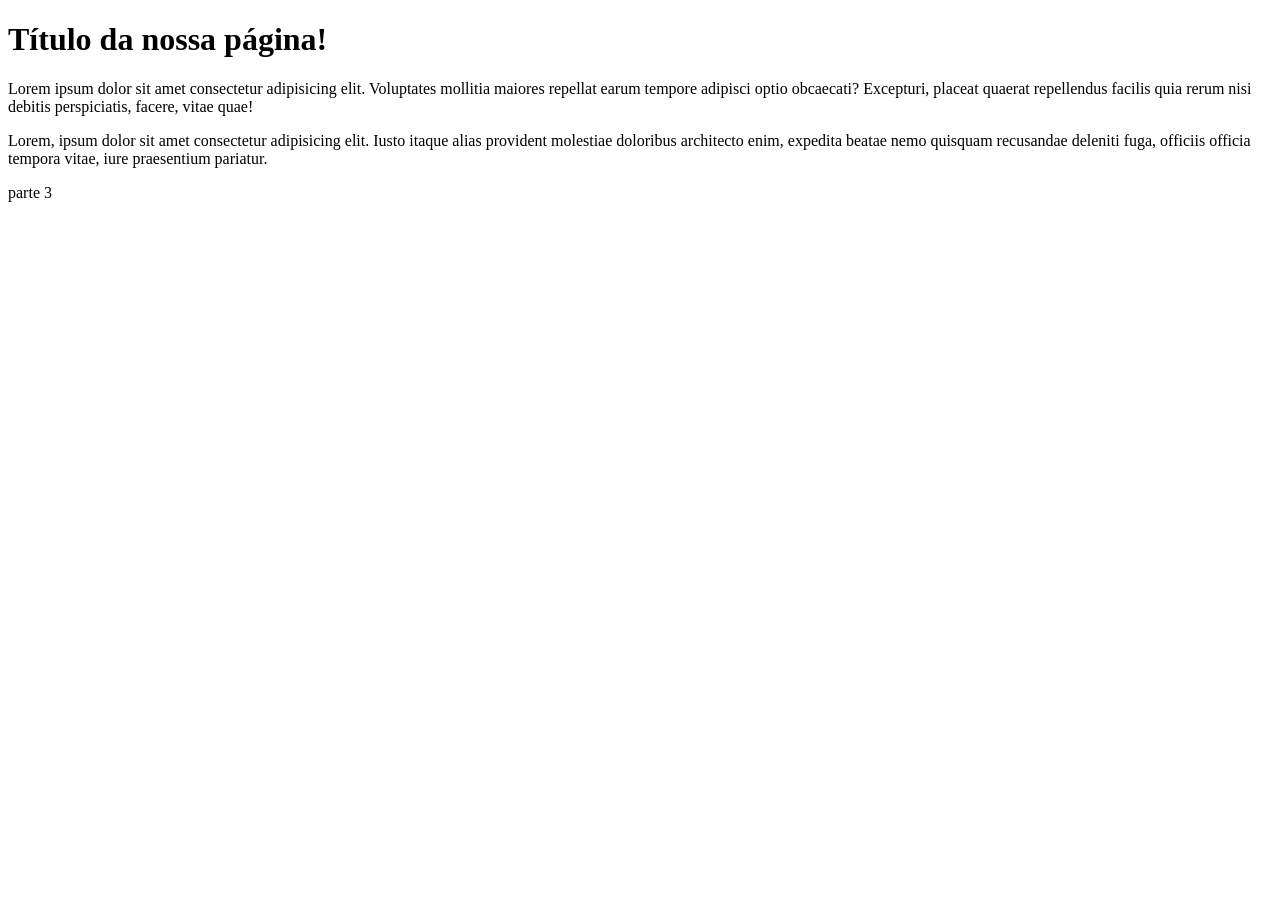
==== index.html @ 9a9c59c8 "Add files via upload" ====
<!DOCTYPE html>
<html lang="PT-br">
<head>
    <meta charset="UTF-8">
    <meta name="viewport" content="width=device-width, initial-scale=1.0">
    <title>CEEP</title>
</head>
<body>
    <h1>Título da nossa página!</h1>
    <p>Lorem ipsum dolor sit amet consectetur adipisicing elit. 
        Voluptates mollitia maiores repellat earum tempore adipisci
         optio obcaecati? Excepturi, placeat quaerat repellendus
          facilis quia rerum nisi debitis perspiciatis, facere, 
          vitae quae!</p>
    <p>Lorem, ipsum dolor sit amet consectetur adipisicing elit. 
        Iusto itaque alias provident molestiae doloribus architecto
         enim, expedita beatae nemo quisquam recusandae deleniti
          fuga, officiis officia tempora vitae, iure praesentium 
          pariatur.</p>
    <p>parte 3</p>
</body>
</html>
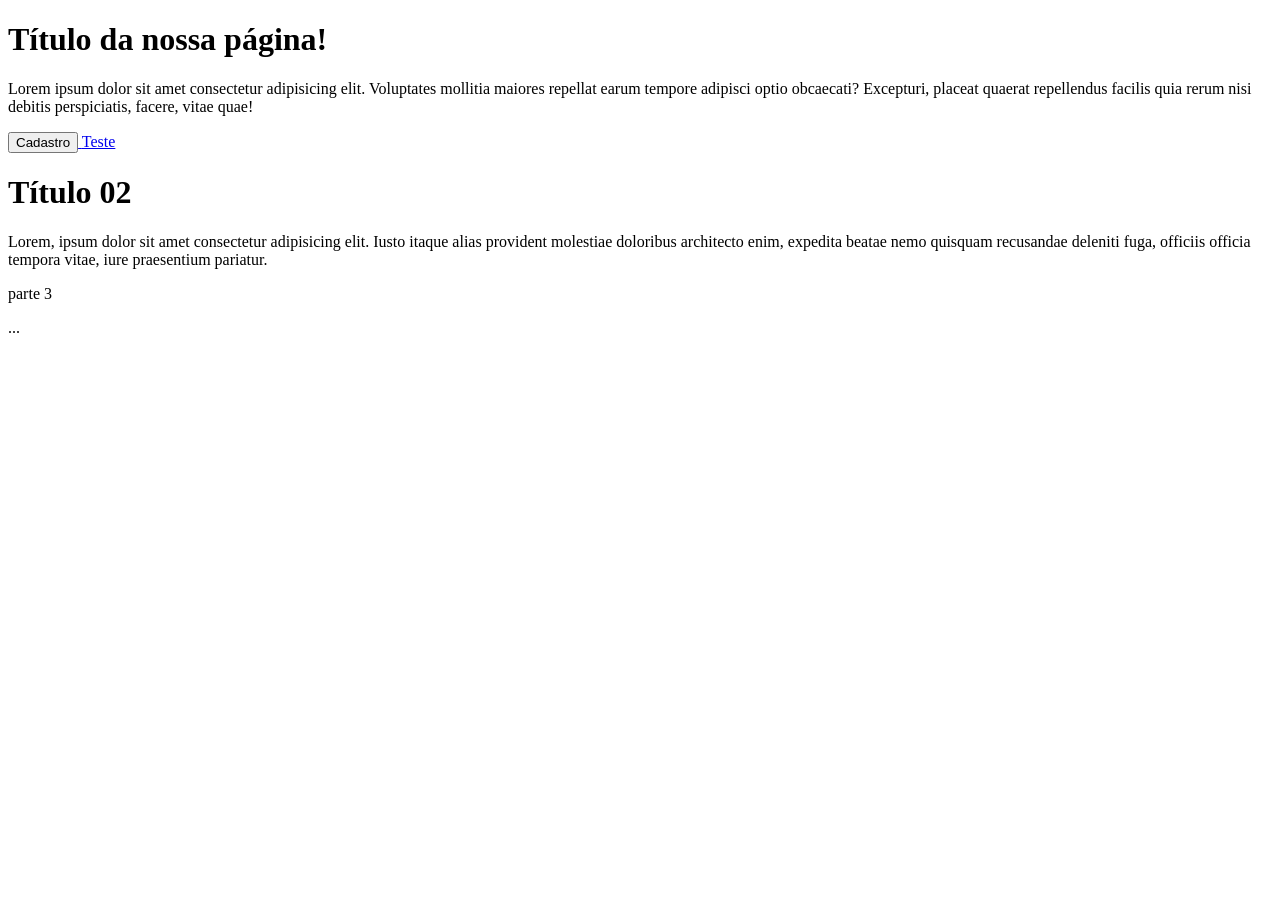
==== commit 0f18cf07: "Add files via upload" ====
--- a/index.html
+++ b/index.html
@@ -1,22 +1,56 @@
 <!DOCTYPE html>
 <html lang="PT-br">
+
 <head>
     <meta charset="UTF-8">
-    <meta name="viewport" content="width=device-width, initial-scale=1.0">
+    <meta name="view;port" content="width=device-width, initial-scale=1.0">
+
+    <link rel="apple-touch-icon" sizes="180x180" href="/apple-touch-icon.png">
+    <link rel="icon" type="image/png" sizes="32x32" href="/favicon-32x32.png">
+    <link rel="icon" type="image/png" sizes="16x16" href="/favicon-16x16.png">
+    <link rel="manifest" href="/site.webmanifest">
+
+    <link rel="shortcut icon" href="./ironmainceep/favicon-16x16.png" type="image/x-icon">
     <title>CEEP</title>
+    <link rel="stylesheet" href="style.css">
 </head>
+
 <body>
-    <h1>Título da nossa página!</h1>
-    <p>Lorem ipsum dolor sit amet consectetur adipisicing elit. 
+    <h1 class="cabecalho">Título da nossa página!</h1>
+    <p>Lorem ipsum dolor sit amet consectetur adipisicing elit.
         Voluptates mollitia maiores repellat earum tempore adipisci
-         optio obcaecati? Excepturi, placeat quaerat repellendus
-          facilis quia rerum nisi debitis perspiciatis, facere, 
-          vitae quae!</p>
-    <p>Lorem, ipsum dolor sit amet consectetur adipisicing elit. 
+        optio obcaecati? Excepturi, placeat quaerat repellendus
+        facilis quia rerum nisi debitis perspiciatis, facere,
+        vitae quae!</p>
+    <a href="./pagina1.html">
+        <button type="button">Cadastro</button>
+    </a>
+
+    <a href="./pagina3.html">
+        Teste
+    </a>
+
+
+    <h1 class="cabecalho">Título 02</h1>
+    <p>Lorem, ipsum dolor sit amet consectetur adipisicing elit.
         Iusto itaque alias provident molestiae doloribus architecto
-         enim, expedita beatae nemo quisquam recusandae deleniti
-          fuga, officiis officia tempora vitae, iure praesentium 
-          pariatur.</p>
+        enim, expedita beatae nemo quisquam recusandae deleniti
+        fuga, officiis officia tempora vitae, iure praesentium
+        pariatur.</p>
     <p>parte 3</p>
+
+    <!-- Início do corpo da página -->
+    ... <!-- Conteúdo da página -->
+    <div vw class="enabled">
+        <div vw-access-button class="active"></div>
+        <div vw-plugin-wrapper>
+            <div class="vw-plugin-top-wrapper"></div>
+        </div>
+    </div>
+    <script src="https://vlibras.gov.br/app/vlibras-plugin.js"></script>
+    <script>
+        new window.VLibras.Widget('https://vlibras.gov.br/app');
+    </script>
 </body>
+
 </html>
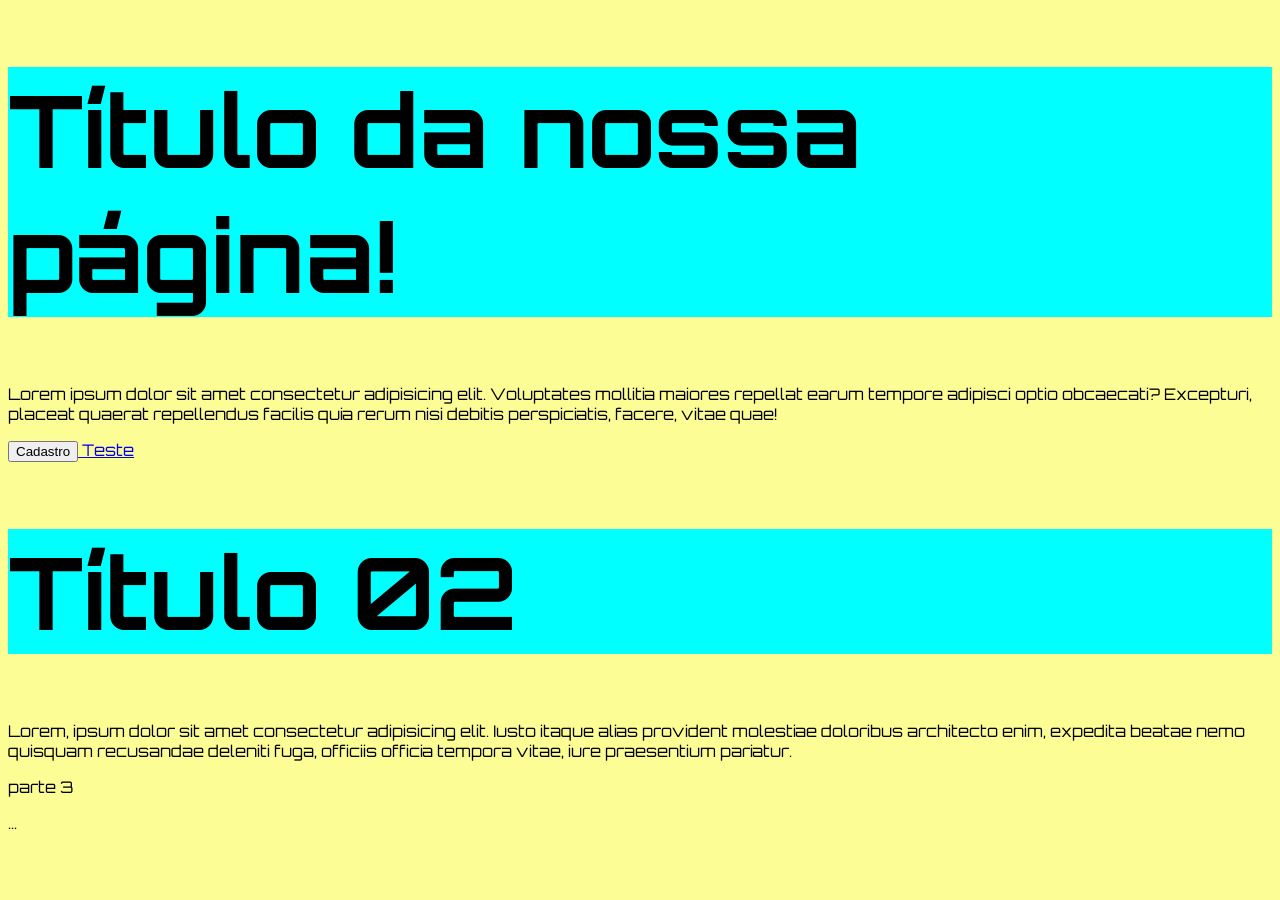
==== commit 1b86a49f: "Add files via upload" ====
--- a/index.html
+++ b/index.html
@@ -4,7 +4,7 @@
 <head>
     <meta charset="UTF-8">
     <meta name="view;port" content="width=device-width, initial-scale=1.0">
-
+    <!--link do favicon-->
     <link rel="apple-touch-icon" sizes="180x180" href="/apple-touch-icon.png">
     <link rel="icon" type="image/png" sizes="32x32" href="/favicon-32x32.png">
     <link rel="icon" type="image/png" sizes="16x16" href="/favicon-16x16.png">
@@ -12,8 +12,14 @@
 
     <link rel="shortcut icon" href="./ironmainceep/favicon-16x16.png" type="image/x-icon">
     <title>CEEP</title>
+    <!--link para o css-->
     <link rel="stylesheet" href="style.css">
 </head>
+
+<body>
+    
+
+
 
 <body>
     <h1 class="cabecalho">Título da nossa página!</h1>
@@ -38,6 +44,7 @@
         fuga, officiis officia tempora vitae, iure praesentium
         pariatur.</p>
     <p>parte 3</p>
+    <main></main>
 
     <!-- Início do corpo da página -->
     ... <!-- Conteúdo da página -->
--- a/style.css
+++ b/style.css
@@ -0,0 +1,12 @@
+        @import url('https://fonts.googleapis.com/css2?family=Orbitron:wght@400..900&display=swap');
+        
+        body{
+            background-color: #fdfd96;
+            font-family: "Orbitron", Arial, Helvetica, sans-serif;
+        }
+        .cabecalho{
+            background-color: aqua;
+            font-size: 100px;
+            box-sizing: border-box;
+            color: black;
+                }
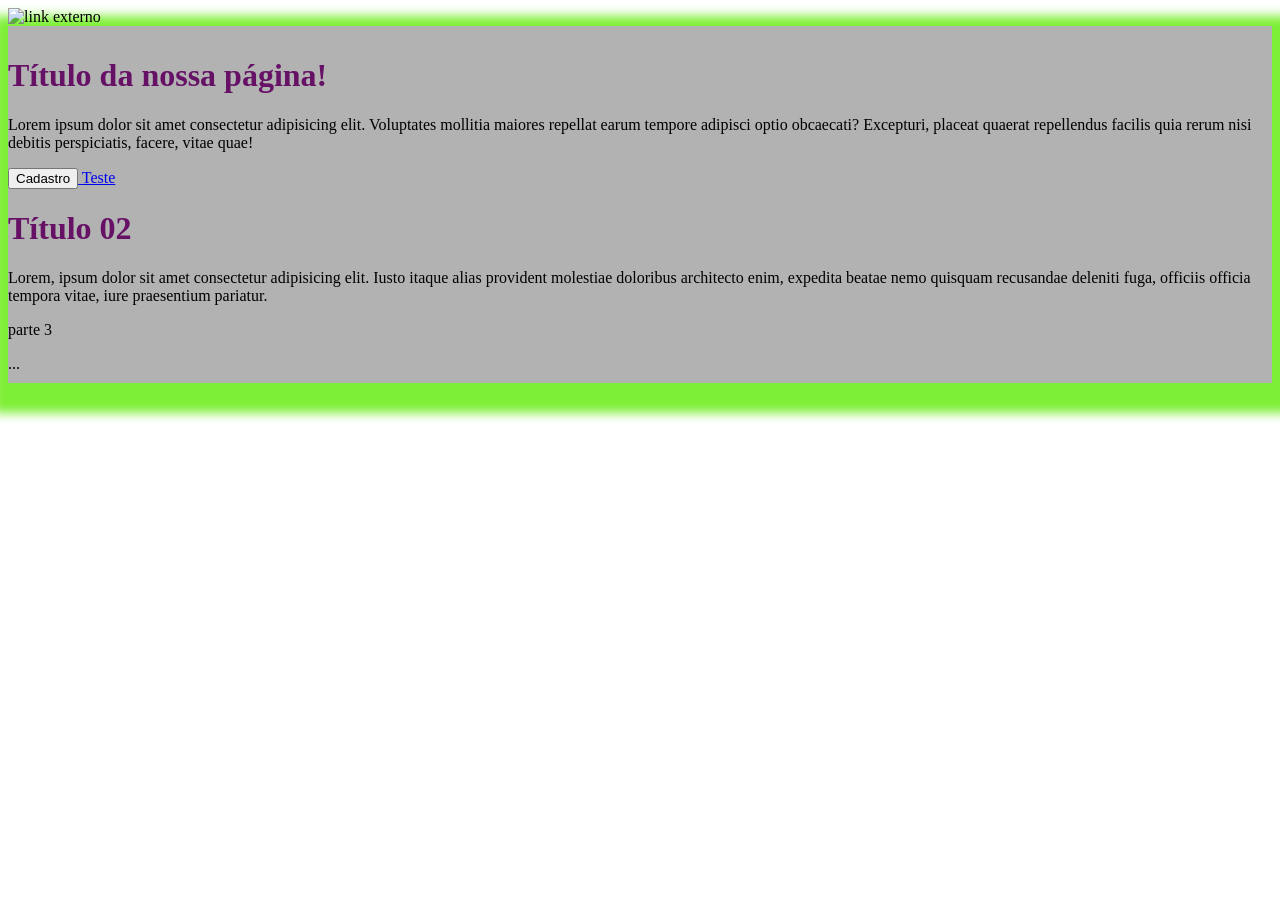
==== commit 16133863: "Add files via upload" ====
--- a/index.html
+++ b/index.html
@@ -4,7 +4,7 @@
 <head>
     <meta charset="UTF-8">
     <meta name="view;port" content="width=device-width, initial-scale=1.0">
-    <!--link do favicon-->
+
     <link rel="apple-touch-icon" sizes="180x180" href="/apple-touch-icon.png">
     <link rel="icon" type="image/png" sizes="32x32" href="/favicon-32x32.png">
     <link rel="icon" type="image/png" sizes="16x16" href="/favicon-16x16.png">
@@ -12,16 +12,20 @@
 
     <link rel="shortcut icon" href="./ironmainceep/favicon-16x16.png" type="image/x-icon">
     <title>CEEP</title>
-    <!--link para o css-->
+
+    <img src="https://conteudo.imguol.com.br/c/entretenimento/a7/2017/11/17/beterraba-suco-crua-1510937746041_v2_300x225.jpg.webp" alt="link externo"> 
+   
+    <!--Reset css
+    <link rel = "stylesheet" href="./reset.css"-->
+
+    <!--Reset css-->
     <link rel="stylesheet" href="style.css">
+
 </head>
-
-<body>
-    
-
 
 
 <body>
+    <header class="main-header">
     <h1 class="cabecalho">Título da nossa página!</h1>
     <p>Lorem ipsum dolor sit amet consectetur adipisicing elit.
         Voluptates mollitia maiores repellat earum tempore adipisci
@@ -35,8 +39,7 @@
     <a href="./pagina3.html">
         Teste
     </a>
-
-
+    
     <h1 class="cabecalho">Título 02</h1>
     <p>Lorem, ipsum dolor sit amet consectetur adipisicing elit.
         Iusto itaque alias provident molestiae doloribus architecto
@@ -44,7 +47,6 @@
         fuga, officiis officia tempora vitae, iure praesentium
         pariatur.</p>
     <p>parte 3</p>
-    <main></main>
 
     <!-- Início do corpo da página -->
     ... <!-- Conteúdo da página -->
--- a/style.css
+++ b/style.css
@@ -1,12 +1,24 @@
-        @import url('https://fonts.googleapis.com/css2?family=Orbitron:wght@400..900&display=swap');
-        
-        body{
-            background-color: #fdfd96;
-            font-family: "Orbitron", Arial, Helvetica, sans-serif;
-        }
-        .cabecalho{
-            background-color: aqua;
-            font-size: 100px;
-            box-sizing: border-box;
-            color: black;
-                }
+ /*link para fonte externa*/
+ @import url('https://fonts.googleapis.com/css2?family=Orbitron:wght@400..900&display=swap');
+       
+
+ /*arquivo root = resetar elementos da pagina html*/
+ :root{
+     margin: 0;
+     padding: 0;
+     /*elemento garante que o elemento padding 
+     não aumente do tamanho total do elemento*/
+     box-sizing: border-box;
+ }
+ .main-header{
+     background-image:url("https://conteudo.imguol.com.br/c/entretenimento/a7/2017/11/17/beterraba-suco-crua-1510937746041_v2_300x225.jpg.webp" );  
+     background-color: rgba(0,0,0,0.3);
+     background-repeat: no-repeat;
+     width: 100%;
+     padding: 10px 0;
+     box-shadow: 5px 10px 10px 20px rgba(92,235,2,0.792);
+ }
+.main-header h1{
+    color: #616;
+
+}
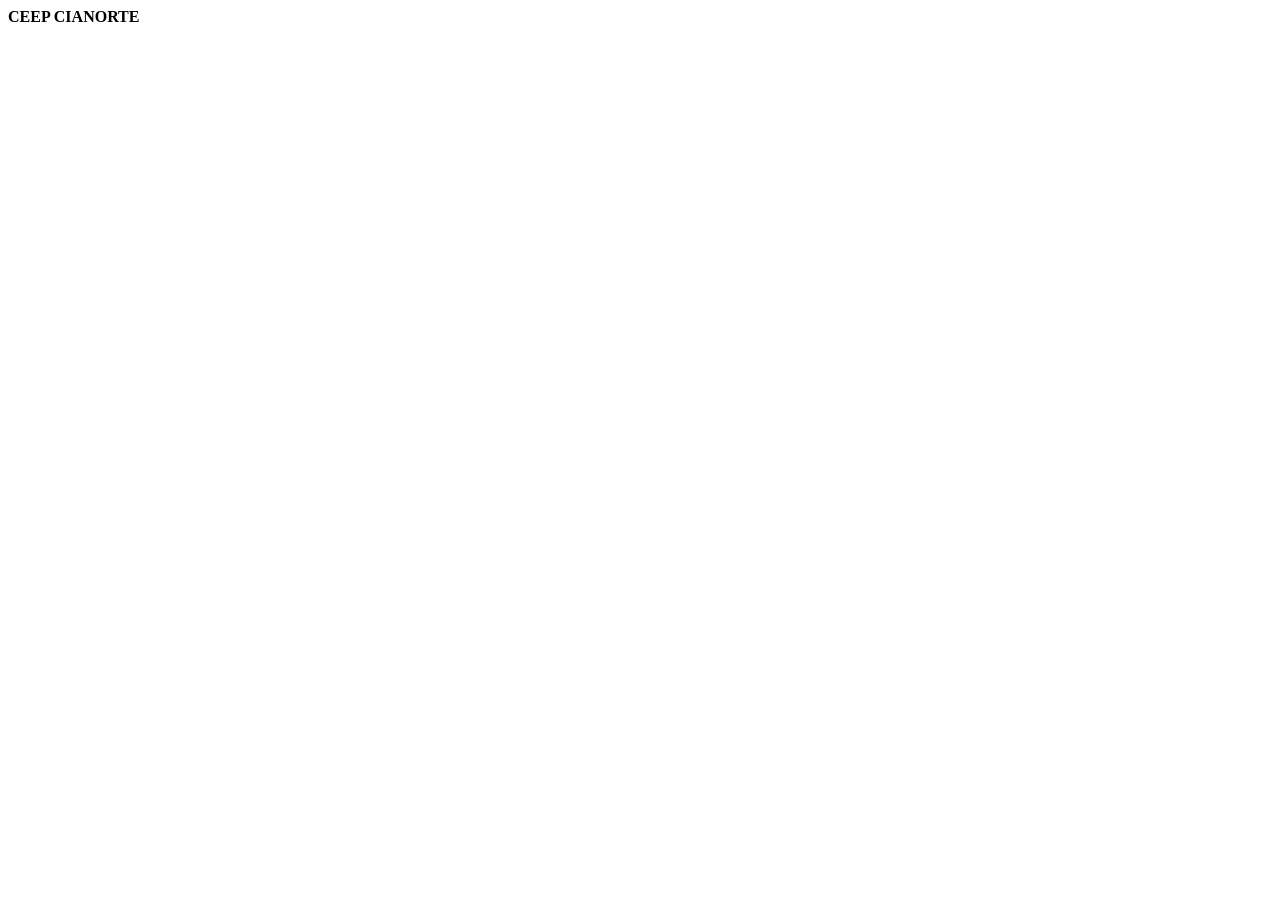
==== commit 4ac461a8: "Add files via upload" ====
--- a/index.html
+++ b/index.html
@@ -1,65 +1,28 @@
 <!DOCTYPE html>
-<html lang="PT-br">
-
+<!--1 - trocar a linguagem-->
+<html lang="pt-br">
 <head>
     <meta charset="UTF-8">
-    <meta name="view;port" content="width=device-width, initial-scale=1.0">
+    <meta name="viewport" content="width=device-width, initial-scale=1.0">
+    <!--2 - colocar o nome ceep 2026 no navegador-->
+    <title>CEEP 2026</title>
+    <!--3 - link do cess, acrescentar ./-->
+    <link rel="stylesheet" href="./style.css">
+</head>
+<body>
+    <!--4 - inserir as tag's de marcaçao-->
+    <header>
+    <!--5 - inserindo um classe para estilizacao-->
+             <div class="logo-container">
+                <i class="fas fa-university fa-2x" style="color: var(--azul-estado);">
+                </i>
+                
+                <strong>CEEP CIANORTE</strong>
 
-    <link rel="apple-touch-icon" sizes="180x180" href="/apple-touch-icon.png">
-    <link rel="icon" type="image/png" sizes="32x32" href="/favicon-32x32.png">
-    <link rel="icon" type="image/png" sizes="16x16" href="/favicon-16x16.png">
-    <link rel="manifest" href="/site.webmanifest">
-
-    <link rel="shortcut icon" href="./ironmainceep/favicon-16x16.png" type="image/x-icon">
-    <title>CEEP</title>
-
-    <img src="https://conteudo.imguol.com.br/c/entretenimento/a7/2017/11/17/beterraba-suco-crua-1510937746041_v2_300x225.jpg.webp" alt="link externo"> 
-   
-    <!--Reset css
-    <link rel = "stylesheet" href="./reset.css"-->
-
-    <!--Reset css-->
-    <link rel="stylesheet" href="style.css">
-
-</head>
+        </div> 
+    </header> 
+    
+</body>
+</html>
 
 
-<body>
-    <header class="main-header">
-    <h1 class="cabecalho">Título da nossa página!</h1>
-    <p>Lorem ipsum dolor sit amet consectetur adipisicing elit.
-        Voluptates mollitia maiores repellat earum tempore adipisci
-        optio obcaecati? Excepturi, placeat quaerat repellendus
-        facilis quia rerum nisi debitis perspiciatis, facere,
-        vitae quae!</p>
-    <a href="./pagina1.html">
-        <button type="button">Cadastro</button>
-    </a>
-
-    <a href="./pagina3.html">
-        Teste
-    </a>
-    
-    <h1 class="cabecalho">Título 02</h1>
-    <p>Lorem, ipsum dolor sit amet consectetur adipisicing elit.
-        Iusto itaque alias provident molestiae doloribus architecto
-        enim, expedita beatae nemo quisquam recusandae deleniti
-        fuga, officiis officia tempora vitae, iure praesentium
-        pariatur.</p>
-    <p>parte 3</p>
-
-    <!-- Início do corpo da página -->
-    ... <!-- Conteúdo da página -->
-    <div vw class="enabled">
-        <div vw-access-button class="active"></div>
-        <div vw-plugin-wrapper>
-            <div class="vw-plugin-top-wrapper"></div>
-        </div>
-    </div>
-    <script src="https://vlibras.gov.br/app/vlibras-plugin.js"></script>
-    <script>
-        new window.VLibras.Widget('https://vlibras.gov.br/app');
-    </script>
-</body>
-
-</html>
